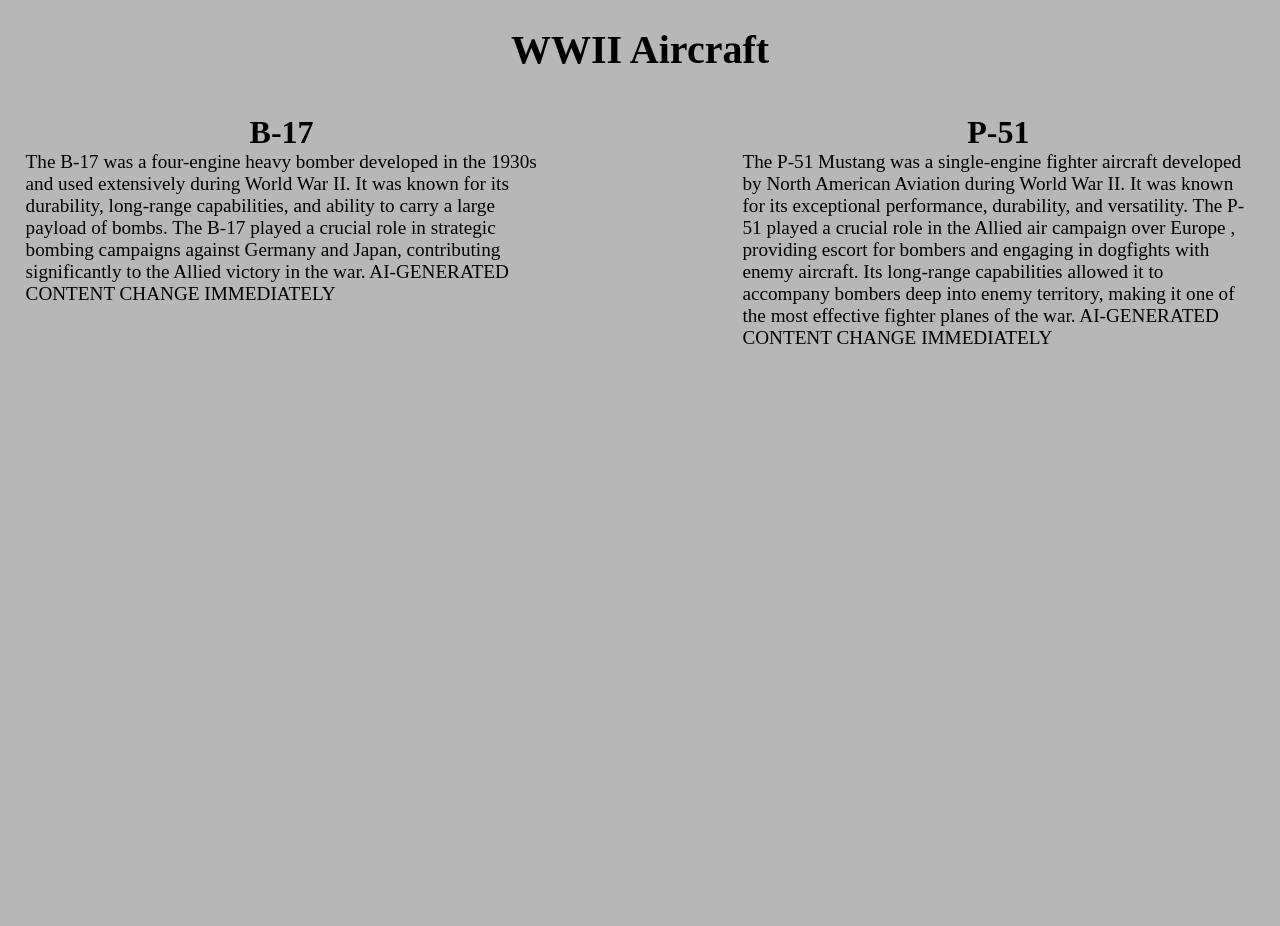
==== aircraft.html @ b392cfb7 "Added a page for the aircraft contents" ====
<!DOCTYPE html>
<html>

    <head>
        <title>Aircraft</title>
        <link rel="stylesheet" href="style.css">
        <link rel="stylesheet" href="aircraft.css">
    </head>

    <body>
        <h1 class="head center" id="Aircraft-Title">WWII Aircraft</h1>
        <section>
            <h2 class="head right" id="B17">B-17</h2>
            <div>
                <p class="right" id="B17-content">The B-17 was a four-engine heavy bomber developed in the 1930s and
                    used extensively during World War II. It was known for its durability, long-range
                    capabilities, and ability to carry a large payload of bombs. The B-17 played a crucial
                    role in strategic bombing campaigns against Germany and Japan, contributing significantly
                    to the Allied victory in the war. AI-GENERATED CONTENT CHANGE IMMEDIATELY</p>
            </div>
        </section>
        <section>
            <h2 class="head left" id="P51">P-51</h2>
            <div>
                <p class="left" id="P51-content">The P-51 Mustang was a single-engine fighter aircraft developed by
                    North American Aviation during World War II. It was known for its exceptional performance,
                    durability, and versatility. The P-51 played a crucial role in the Allied air campaign over Europe
                    , providing escort for bombers and engaging in dogfights with enemy aircraft. Its long-range
                    capabilities allowed it to accompany bombers deep into enemy territory, making it one of the most
                    effective fighter planes of the war. AI-GENERATED CONTENT CHANGE IMMEDIATELY</p>
            </div>
        </section>
    </body>


</html>
---- style.css ----
body {
    display: block;
    min-height: 100vh;
    margin: 0;
    padding: 0;
    position: relative;

    color: var(--text-color);
    background-color: var(--background);
}

#b17-section {
    min-height: 100vh;
    position: relative;
}

#b17-bg-section {
    min-height: 100vh;
    width: 100vw;
    margin: 0;
    padding: 0;
    background-image: url("assets/B17.webp");
    background-repeat: no-repeat;
    background-size: cover;
    background-position: top center;
    display: flex;
    justify-content: center;
    align-items: center;
}

#boats-section {
    min-height: 100vh;
    width: 100vw;
    margin: 0;
    padding: 0;
    background-image: url("assets/Boats.jpg");
    background-repeat: no-repeat;
    background-size: cover;
    background-position: top center;
}

#menu {
    margin-top: 0;

}

#loadpage {
    text-decoration: none;
}

.head {
    grid-area: head;
}

.center {
    grid-area: center;
    text-align: center;
}

h2 {
    font-size: 3rem;
}

img.center {
    justify-self: center;
    align-self: center;
    width: 80%;
    max-width: 700px;
    height: auto;
}

.right {
    grid-area: right;
}

#menu {
    margin-left: 5%;
}

#appearance {
    position: absolute;
    top: 1.5rem;
    right: 5%;
    width: max-content;
    padding: 1rem;
    background: rgba(255, 255, 255, 0.85);
    border-radius: 10px;
    box-shadow: 0 12px 24px rgba(0, 0, 0, 0.18);
}

#title {
    border-bottom: 4px solid;
}

.info {
    font-size: 18px;
}

#intro {
    margin: 0;
}

.topic {
    border-bottom: 3px solid;
}

.link {
    color: blue;
    text-decoration: none;
}

.link:hover {
    cursor: pointer;
}

img {
    height: 30vh;
    width: auto;
    float: inline-end;
    margin-left: 1%;
}


.btn {
    margin: 1%;
    color: blue;
    text-decoration: none;
}

.btn:hover {
    cursor: pointer;
}

#contents {
    margin-bottom: 0.1%;
}

#appearance {
    display: flex;
    flex-direction: column;
    max-width: fit-content;
    max-height: fit-content;
}

#TableofContents {
    display: flex;
    flex-direction: column;
    height: 80vh;
    margin: 0;
    position: sticky;
    top: 0;
}

#refrences {
    border-bottom: 3px solid;
}

:root {
    --background: rgb(183, 183, 183);
    --text-color: black;
}

#PC {
    margin-left: 1%;
}

.h2btn:hover {
    font-size: 3.1rem;
}
---- aircraft.css ----
#Aircraft-Title {
    margin: 2% auto 2% auto;
    font-size: 2.5rem;
    text-align: center;
}

section {
    width: 40%;
    box-sizing: border-box;
    padding: 0;
}

section:first-of-type {
    float: left;
    margin-left: 2%;
}

section:last-of-type {
    float: right;
    margin-right: 2%;
}

#B17 {
    margin: 3% 0 0 0;
    font-size: 2rem;
    text-align: center;
}

#B17-content {
    margin: 0;
    font-size: 1.2rem;
    max-width: 100%;
    word-wrap: break-word;
}

#P51 {
    margin: 3% 0 0 0;
    font-size: 2rem;
    text-align: center;
}

#P51-content {
    margin: 0;
    font-size: 1.2rem;
    max-width: 100%;
    word-wrap: break-word;
    text-align: left;
}
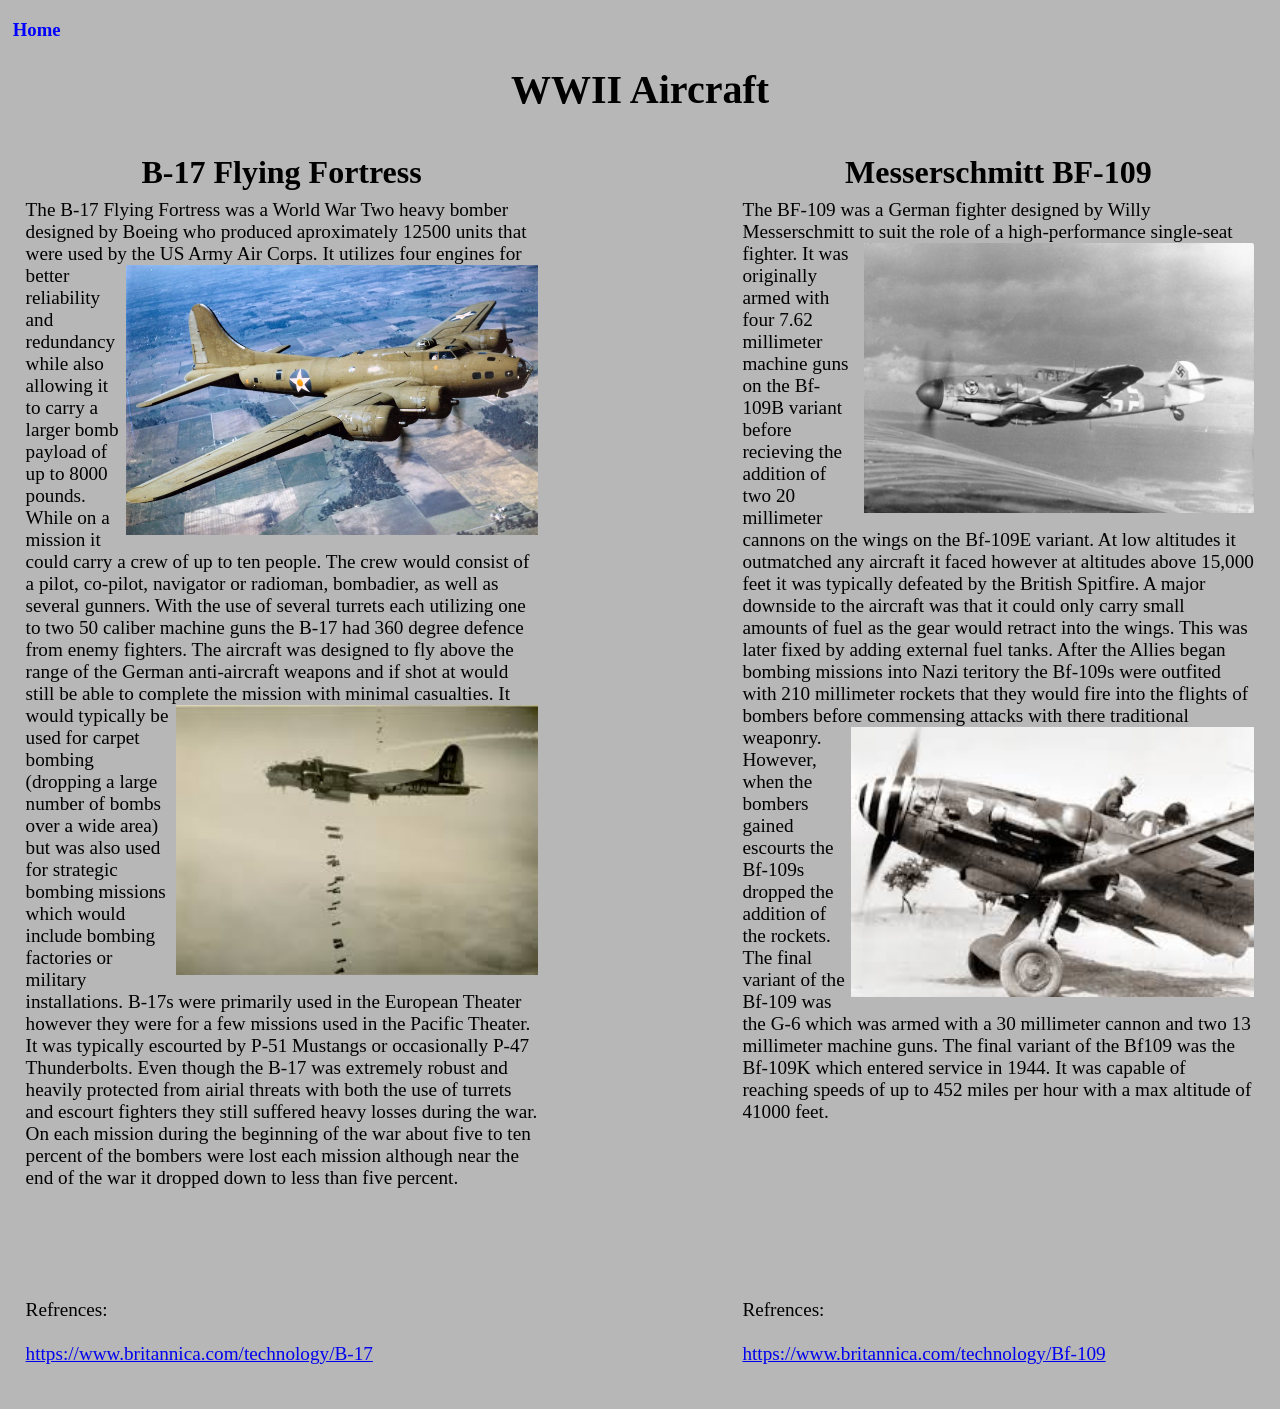
==== commit dbcfe8f1: "Finished draft of aircraft articles and one watercraft article" ====
--- a/aircraft.html
+++ b/aircraft.html
@@ -8,26 +8,59 @@
     </head>
 
     <body>
+        <h3><a href="index.html" class="btn">Home</a></h3>
         <h1 class="head center" id="Aircraft-Title">WWII Aircraft</h1>
         <section>
-            <h2 class="head right" id="B17">B-17</h2>
+            <h2 class="head right" id="B17">B-17 Flying Fortress</h2>
             <div>
-                <p class="right" id="B17-content">The B-17 was a four-engine heavy bomber developed in the 1930s and
-                    used extensively during World War II. It was known for its durability, long-range
-                    capabilities, and ability to carry a large payload of bombs. The B-17 played a crucial
-                    role in strategic bombing campaigns against Germany and Japan, contributing significantly
-                    to the Allied victory in the war. AI-GENERATED CONTENT CHANGE IMMEDIATELY</p>
+                <p class="right" id="B17-content">The B-17 Flying Fortress was a World War Two heavy bomber designed by
+                    Boeing who produced aproximately 12500 units that were used by the US Army Air Corps.<img
+                        src="assets/B17-2.webp" alt="B-17 Flying Fortress"> It utilizes
+                    four engines for better reliability and redundancy while also allowing it to carry a larger bomb
+                    payload of up to 8000 pounds. While on a
+                    mission it could carry a crew of up to ten people. The crew would consist of a pilot, co-pilot,
+                    navigator or radioman, bombadier, as well as several gunners. With the use of several turrets each
+                    utilizing one to two 50 caliber machine guns the B-17 had 360 degree defence from enemy fighters.
+                    The aircraft was designed to fly above the range of the German anti-aircraft weapons and if shot at
+                    would still be able to complete the mission with minimal casualties.<img src="assets/B17-3.jpg"
+                        alt="B-17 Flying Fortress"> It would typically be used for carpet bombing (dropping a large
+                    number of bombs over a wide area) but was also used for strategic bombing missions which would
+                    include bombing factories or military installations. B-17s were primarily used in the European
+                    Theater however they were for a few missions used in the Pacific Theater. It was typically escourted
+                    by P-51 Mustangs or occasionally P-47 Thunderbolts. Even though the B-17 was extremely robust and
+                    heavily protected from airial threats with both the use of turrets and escourt fighters they still
+                    suffered heavy losses during the war. On each mission during the beginning of the war about five to
+                    ten percent of the bombers were lost each mission although near the end of the war it dropped down
+                    to less than five percent.
+                    <br><br><br><br><br><br>Refrences:<br><br><a href="https://www.britannica.com/technology/B-17"
+                        target="blank">https://www.britannica.com/technology/B-17</a>
+                    <br><br><br>
+                </p>
             </div>
         </section>
         <section>
-            <h2 class="head left" id="P51">P-51</h2>
+            <h2 class="head left" id="P51">Messerschmitt BF-109</h2>
             <div>
-                <p class="left" id="P51-content">The P-51 Mustang was a single-engine fighter aircraft developed by
-                    North American Aviation during World War II. It was known for its exceptional performance,
-                    durability, and versatility. The P-51 played a crucial role in the Allied air campaign over Europe
-                    , providing escort for bombers and engaging in dogfights with enemy aircraft. Its long-range
-                    capabilities allowed it to accompany bombers deep into enemy territory, making it one of the most
-                    effective fighter planes of the war. AI-GENERATED CONTENT CHANGE IMMEDIATELY</p>
+                <p class="left" id="P51-content">The BF-109 was a German fighter designed by Willy Messerschmitt to suit
+                    the role of a high-performance <img src="assets/Bf109.jpg" alt="Bf109">single-seat fighter. It was
+                    originally armed with four 7.62 millimeter machine guns on the Bf-109B variant before recieving the
+                    addition of two 20 millimeter cannons on the wings on the Bf-109E variant. At low altitudes it
+                    outmatched any aircraft it faced however at altitudes above 15,000 feet it was typically defeated by
+                    the British Spitfire. A major downside to the aircraft was that it could only carry small amounts of
+                    fuel as the gear would retract into the wings. This was later fixed by adding external fuel tanks.
+                    After the Allies began bombing missions into Nazi
+                    teritory the Bf-109s were outfited with 210 millimeter rockets that they would fire into the flights
+                    of bombers before commensing attacks with there traditional<img src="assets/Bf1092.jpg" alt="Bf109">
+                    weaponry. However, when the bombers gained escourts the Bf-109s dropped the addition of the rockets.
+                    The final variant of the Bf-109 was the G-6 which was armed with a 30 millimeter cannon and two 13
+                    millimeter machine guns. The final variant of the Bf109 was the Bf-109K which entered service in
+                    1944. It was capable of reaching speeds of up to 452 miles per hour with a max altitude of 41000
+                    feet.
+                    <br><br><br><br><br><br><br><br><br>Refrences:<br><br><a
+                        href="https://www.britannica.com/technology/Bf-109"
+                        target="blank">https://www.britannica.com/technology/Bf-109</a>
+                    <br><br><br>
+                </p>
             </div>
         </section>
     </body>
--- a/style.css
+++ b/style.css
@@ -37,6 +37,9 @@
     background-repeat: no-repeat;
     background-size: cover;
     background-position: top center;
+    display: flex;
+    justify-content: center;
+    align-items: center;
 }
 
 #menu {
@@ -88,8 +91,9 @@
     box-shadow: 0 12px 24px rgba(0, 0, 0, 0.18);
 }
 
-#title {
+#Title {
     border-bottom: 4px solid;
+    font-size: 5rem;
 }
 
 .info {
@@ -142,14 +146,6 @@
     max-height: fit-content;
 }
 
-#TableofContents {
-    display: flex;
-    flex-direction: column;
-    height: 80vh;
-    margin: 0;
-    position: sticky;
-    top: 0;
-}
 
 #refrences {
     border-bottom: 3px solid;
--- a/aircraft.css
+++ b/aircraft.css
@@ -28,6 +28,7 @@
 
 #B17-content {
     margin: 0;
+    margin-top: 1.5%;
     font-size: 1.2rem;
     max-width: 100%;
     word-wrap: break-word;
@@ -41,6 +42,7 @@
 
 #P51-content {
     margin: 0;
+    margin-top: 1.5%;
     font-size: 1.2rem;
     max-width: 100%;
     word-wrap: break-word;
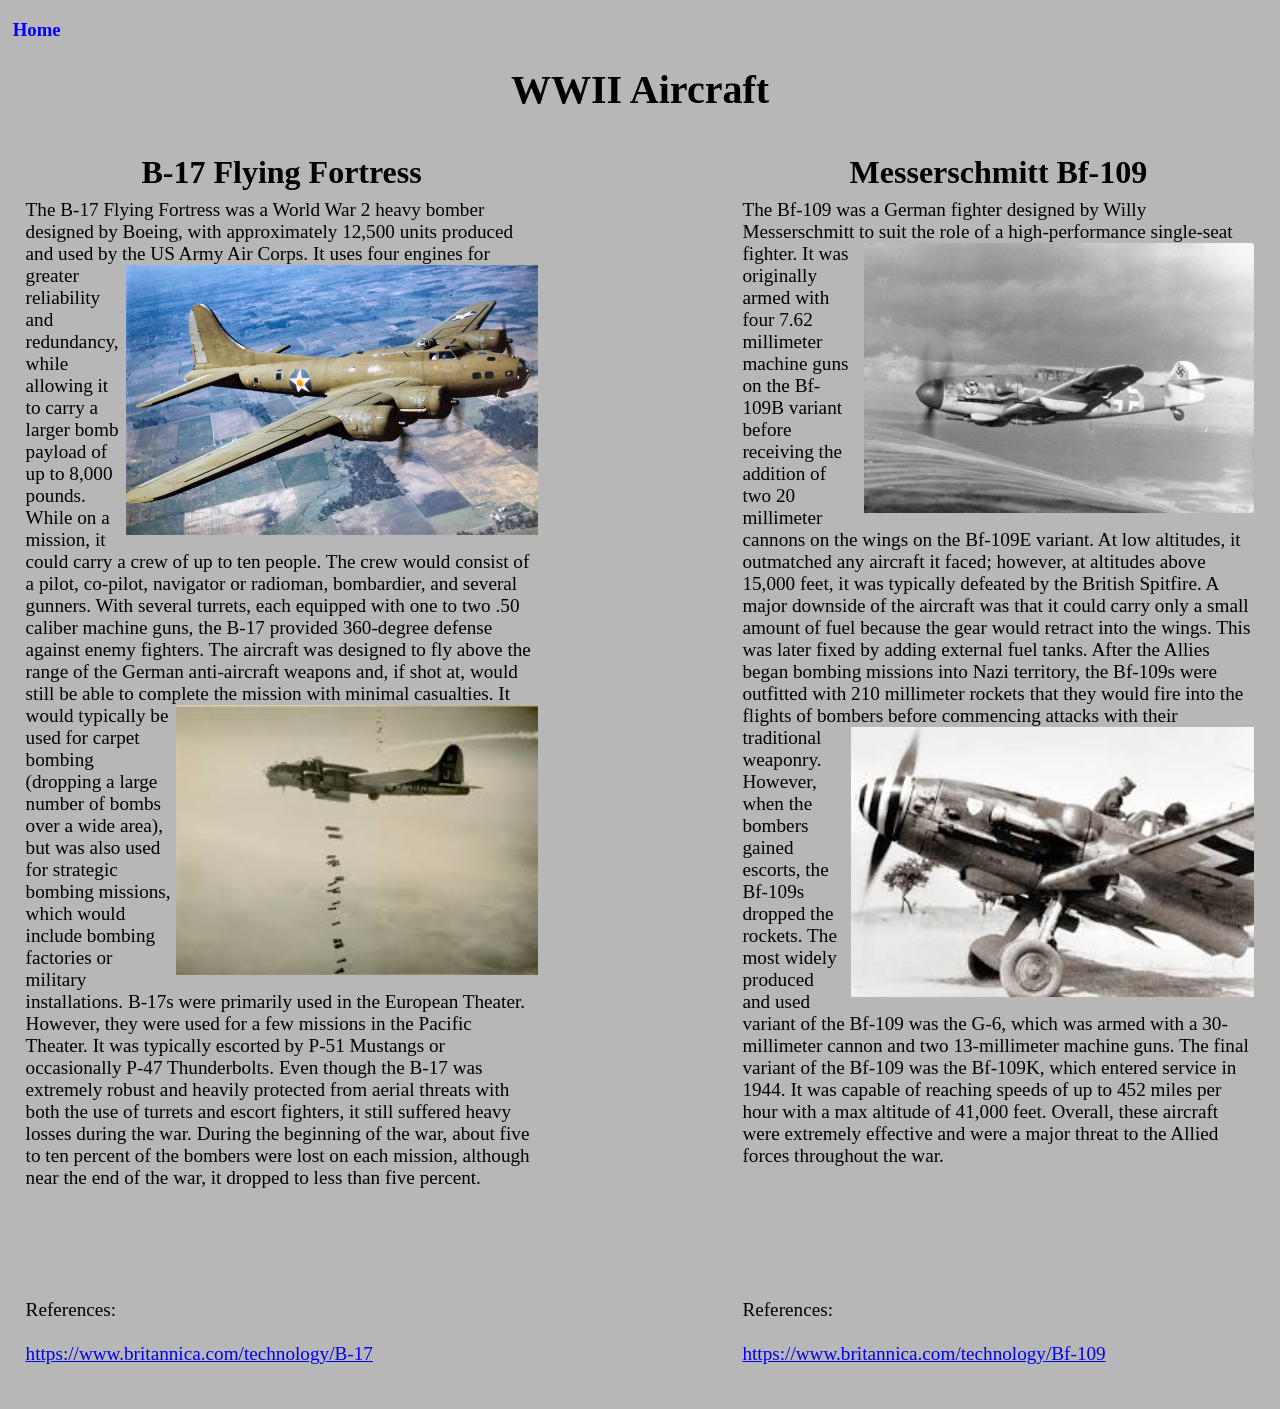
==== commit c4a15a52: "Final" ====
--- a/aircraft.html
+++ b/aircraft.html
@@ -13,50 +13,51 @@
         <section>
             <h2 class="head right" id="B17">B-17 Flying Fortress</h2>
             <div>
-                <p class="right" id="B17-content">The B-17 Flying Fortress was a World War Two heavy bomber designed by
-                    Boeing who produced aproximately 12500 units that were used by the US Army Air Corps.<img
-                        src="assets/B17-2.webp" alt="B-17 Flying Fortress"> It utilizes
-                    four engines for better reliability and redundancy while also allowing it to carry a larger bomb
-                    payload of up to 8000 pounds. While on a
-                    mission it could carry a crew of up to ten people. The crew would consist of a pilot, co-pilot,
-                    navigator or radioman, bombadier, as well as several gunners. With the use of several turrets each
-                    utilizing one to two 50 caliber machine guns the B-17 had 360 degree defence from enemy fighters.
-                    The aircraft was designed to fly above the range of the German anti-aircraft weapons and if shot at
-                    would still be able to complete the mission with minimal casualties.<img src="assets/B17-3.jpg"
-                        alt="B-17 Flying Fortress"> It would typically be used for carpet bombing (dropping a large
-                    number of bombs over a wide area) but was also used for strategic bombing missions which would
-                    include bombing factories or military installations. B-17s were primarily used in the European
-                    Theater however they were for a few missions used in the Pacific Theater. It was typically escourted
-                    by P-51 Mustangs or occasionally P-47 Thunderbolts. Even though the B-17 was extremely robust and
-                    heavily protected from airial threats with both the use of turrets and escourt fighters they still
-                    suffered heavy losses during the war. On each mission during the beginning of the war about five to
-                    ten percent of the bombers were lost each mission although near the end of the war it dropped down
-                    to less than five percent.
-                    <br><br><br><br><br><br>Refrences:<br><br><a href="https://www.britannica.com/technology/B-17"
+                <p class="right" id="B17-content">The B-17 Flying Fortress was a World War 2 heavy bomber designed by
+                    Boeing, with approximately 12,500 units produced and used by the US Army Air Corps.<img
+                        src="assets/B17-2.webp" alt="B-17 Flying Fortress"> It uses four
+                    engines for greater reliability and redundancy, while allowing it to carry a larger bomb payload of
+                    up to 8,000 pounds. While on a mission, it could carry a crew of up to ten people. The crew would
+                    consist of a pilot, co-pilot, navigator or radioman, bombardier, and several gunners. With several
+                    turrets, each equipped with one to two .50 caliber machine guns, the B-17 provided 360-degree
+                    defense against enemy fighters. The aircraft was designed to fly above the range of the German
+                    anti-aircraft weapons and, if shot at, would still be able to complete the mission with minimal
+                    casualties.<img src="assets/B17-3.jpg" alt="B-17 Flying Fortress"> It would typically be used for
+                    carpet bombing (dropping a large number of bombs over a
+                    wide area), but was also used for strategic bombing missions, which would include bombing factories
+                    or military installations. B-17s were primarily used in the European Theater.
+                    However, they were used for a few missions in the Pacific Theater. It was typically escorted by P-51
+                    Mustangs or occasionally P-47 Thunderbolts. Even though the B-17 was extremely robust and heavily
+                    protected from aerial threats with both the use of turrets and escort fighters, it still suffered
+                    heavy losses during the war. During the beginning of the war, about five to ten percent of the
+                    bombers were lost on each mission, although near the end of the war, it dropped to less than five
+                    percent. <br><br><br><br><br><br>References:<br><br><a
+                        href="https://www.britannica.com/technology/B-17"
                         target="blank">https://www.britannica.com/technology/B-17</a>
                     <br><br><br>
                 </p>
             </div>
         </section>
         <section>
-            <h2 class="head left" id="P51">Messerschmitt BF-109</h2>
+            <h2 class="head left" id="P51">Messerschmitt Bf-109</h2>
             <div>
-                <p class="left" id="P51-content">The BF-109 was a German fighter designed by Willy Messerschmitt to suit
-                    the role of a high-performance <img src="assets/Bf109.jpg" alt="Bf109">single-seat fighter. It was
-                    originally armed with four 7.62 millimeter machine guns on the Bf-109B variant before recieving the
-                    addition of two 20 millimeter cannons on the wings on the Bf-109E variant. At low altitudes it
-                    outmatched any aircraft it faced however at altitudes above 15,000 feet it was typically defeated by
-                    the British Spitfire. A major downside to the aircraft was that it could only carry small amounts of
-                    fuel as the gear would retract into the wings. This was later fixed by adding external fuel tanks.
-                    After the Allies began bombing missions into Nazi
-                    teritory the Bf-109s were outfited with 210 millimeter rockets that they would fire into the flights
-                    of bombers before commensing attacks with there traditional<img src="assets/Bf1092.jpg" alt="Bf109">
-                    weaponry. However, when the bombers gained escourts the Bf-109s dropped the addition of the rockets.
-                    The final variant of the Bf-109 was the G-6 which was armed with a 30 millimeter cannon and two 13
-                    millimeter machine guns. The final variant of the Bf109 was the Bf-109K which entered service in
-                    1944. It was capable of reaching speeds of up to 452 miles per hour with a max altitude of 41000
-                    feet.
-                    <br><br><br><br><br><br><br><br><br>Refrences:<br><br><a
+                <p class="left" id="P51-content">The Bf-109 was a German fighter designed by Willy Messerschmitt to suit
+                    the role of a high-performance<img src="assets/Bf109.jpg" alt="Bf109"> single-seat fighter. It was
+                    originally armed with four 7.62
+                    millimeter machine guns on the Bf-109B variant before receiving the addition of two 20 millimeter
+                    cannons on the wings on the Bf-109E variant. At low altitudes, it outmatched any aircraft it faced;
+                    however, at altitudes above 15,000 feet, it was typically defeated by the British Spitfire. A major
+                    downside of the aircraft was that it could carry only a small amount of fuel because the gear would
+                    retract into the wings. This was later fixed by adding external fuel tanks. After the Allies began
+                    bombing missions into Nazi territory, the Bf-109s were outfitted with 210 millimeter rockets that
+                    they would fire into the flights of bombers before commencing attacks with their traditional<img
+                        src="assets/Bf1092.jpg" alt="Bf109">
+                    weaponry. However, when the bombers gained escorts, the Bf-109s dropped the rockets. The most widely
+                    produced and used variant of the Bf-109 was the G-6, which was armed with a 30-millimeter cannon and
+                    two 13-millimeter machine guns. The final variant of the Bf-109 was the Bf-109K, which entered
+                    service in 1944. It was capable of reaching speeds of up to 452 miles per hour with a max altitude
+                    of 41,000 feet. Overall, these aircraft were extremely effective and were a major threat to the
+                    Allied forces throughout the war. <br><br><br><br><br><br><br>References:<br><br><a
                         href="https://www.britannica.com/technology/Bf-109"
                         target="blank">https://www.britannica.com/technology/Bf-109</a>
                     <br><br><br>
--- a/style.css
+++ b/style.css
@@ -9,12 +9,18 @@
     background-color: var(--background);
 }
 
-#b17-section {
+#main-section {
     min-height: 100vh;
     position: relative;
+    display: flex;
+    flex-direction: row;
+    justify-content: center;
+    font-size: 1.5rem;
+    padding-left: 3rem;
+    padding-right: 3rem;
 }
 
-#b17-bg-section {
+#b17-section {
     min-height: 100vh;
     width: 100vw;
     margin: 0;
@@ -34,6 +40,34 @@
     margin: 0;
     padding: 0;
     background-image: url("assets/Boats.jpg");
+    background-repeat: no-repeat;
+    background-size: cover;
+    background-position: top center;
+    display: flex;
+    justify-content: center;
+    align-items: center;
+}
+
+#tanks-section {
+    min-height: 100vh;
+    width: 100vw;
+    margin: 0;
+    padding: 0;
+    background-image: url("assets/Tanks.webp");
+    background-repeat: no-repeat;
+    background-size: cover;
+    background-position: top center;
+    display: flex;
+    justify-content: center;
+    align-items: center;
+}
+
+#figures-section {
+    min-height: 100vh;
+    width: 100vw;
+    margin: 0;
+    padding: 0;
+    background-image: url("assets/Figures.jpg");
     background-repeat: no-repeat;
     background-size: cover;
     background-position: top center;
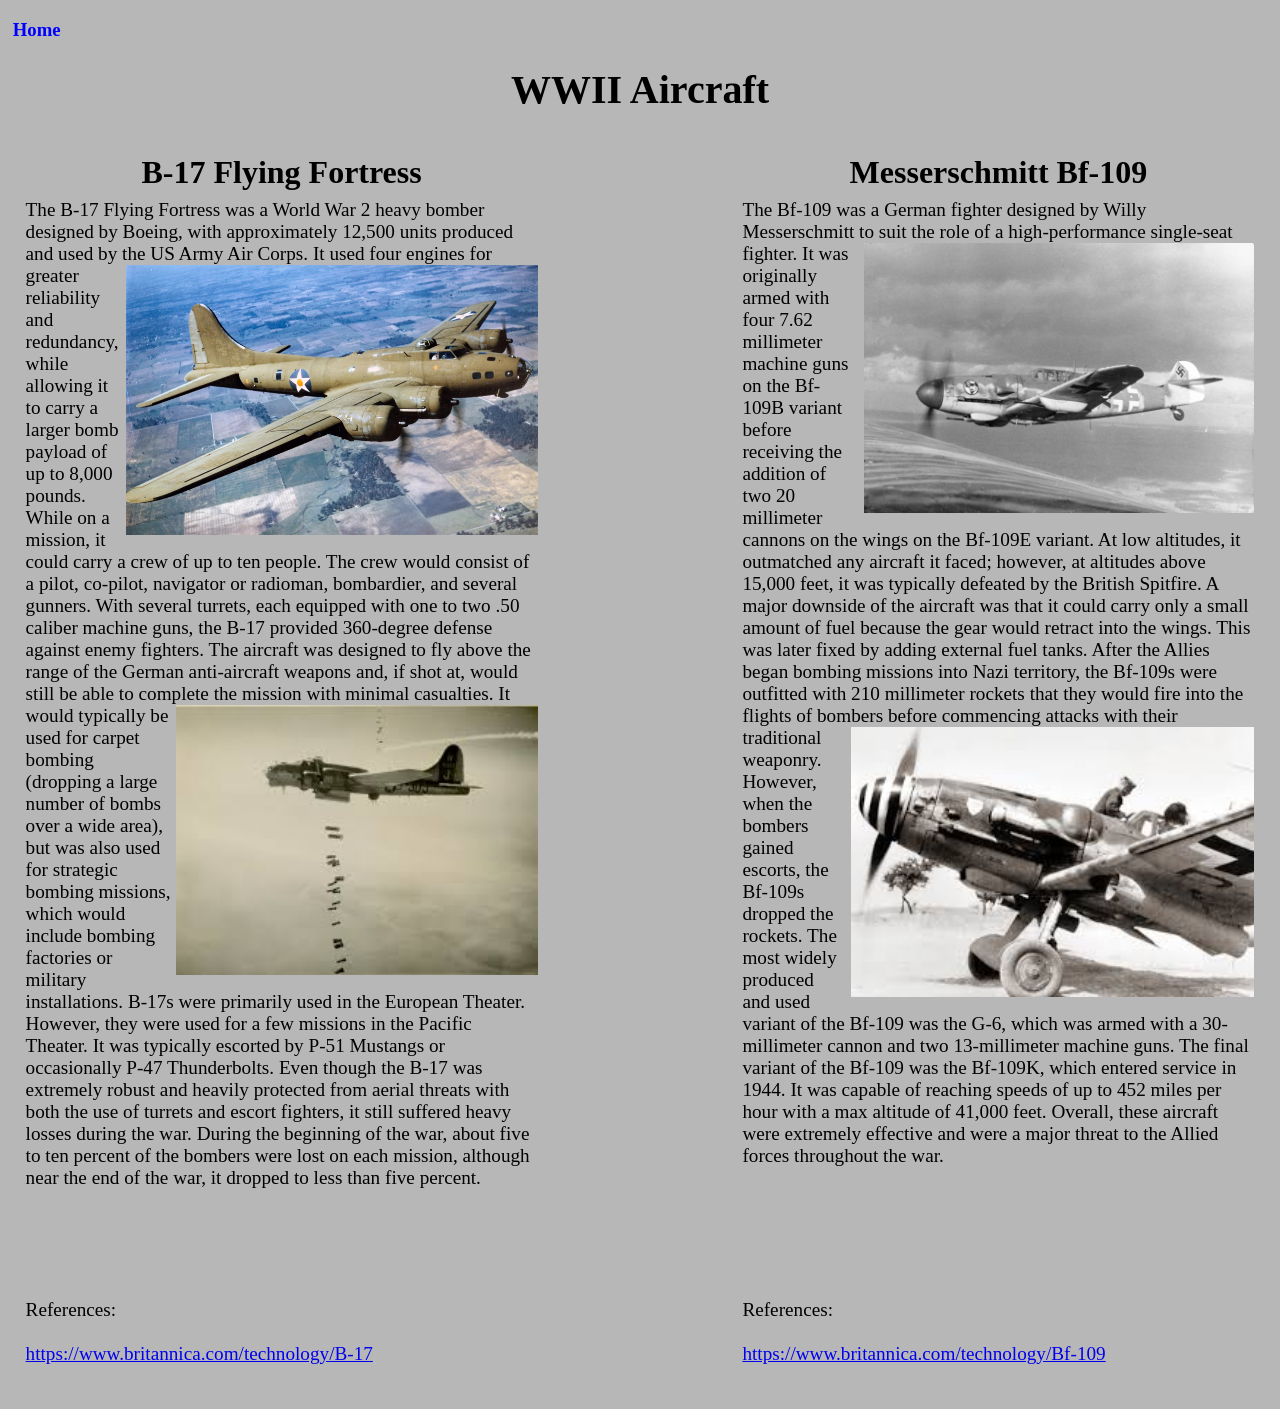
==== commit 5e6075c2: "Final version" ====
--- a/aircraft.html
+++ b/aircraft.html
@@ -15,7 +15,7 @@
             <div>
                 <p class="right" id="B17-content">The B-17 Flying Fortress was a World War 2 heavy bomber designed by
                     Boeing, with approximately 12,500 units produced and used by the US Army Air Corps.<img
-                        src="assets/B17-2.webp" alt="B-17 Flying Fortress"> It uses four
+                        src="assets/B17-2.webp" alt="B-17 Flying Fortress"> It used four
                     engines for greater reliability and redundancy, while allowing it to carry a larger bomb payload of
                     up to 8,000 pounds. While on a mission, it could carry a crew of up to ten people. The crew would
                     consist of a pilot, co-pilot, navigator or radioman, bombardier, and several gunners. With several
